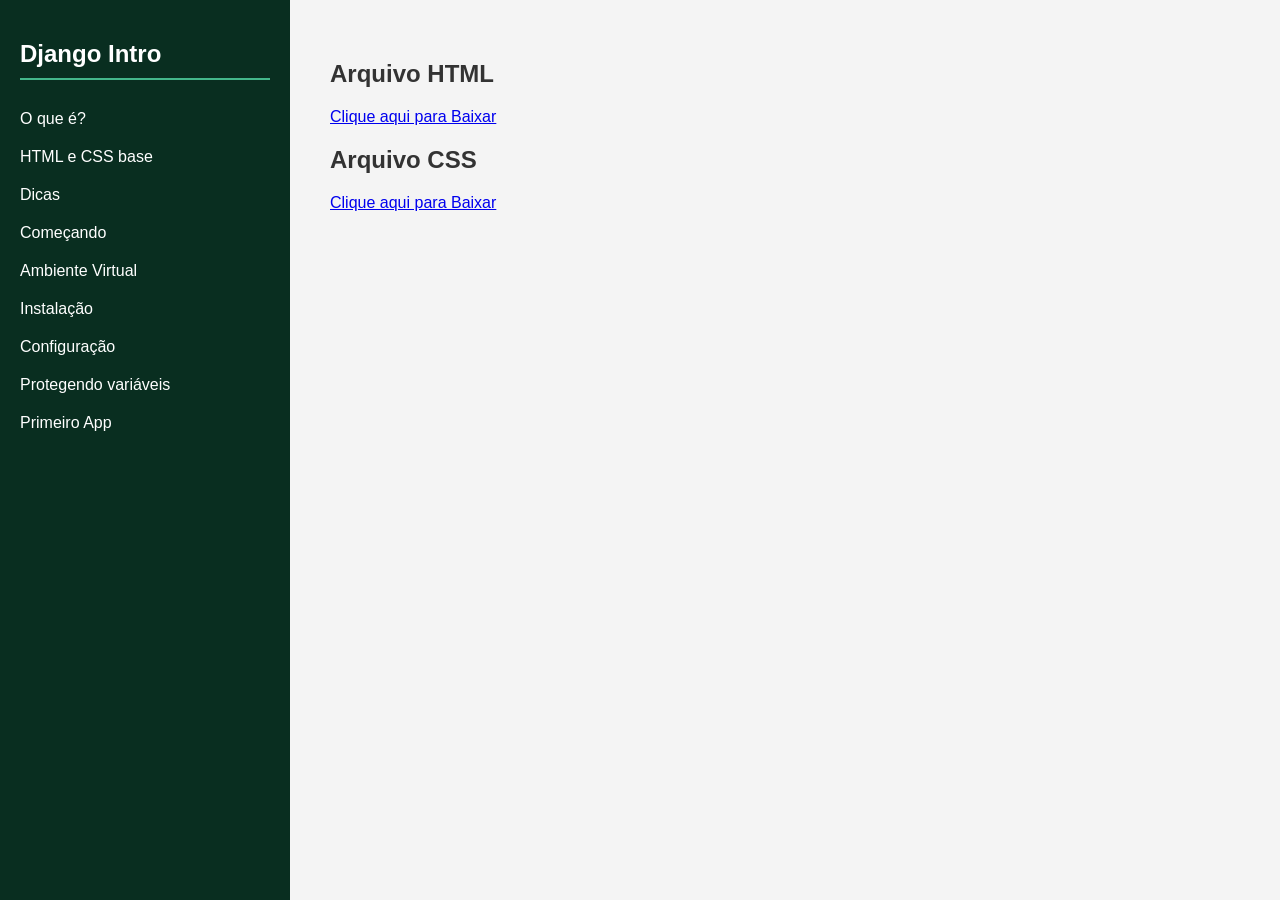
==== assets.html @ 34977909 "Adicionei os arquivos de Tutorial HTML e CSS e dei andamento na seção App" ====
<!DOCTYPE html>
<html lang="pt-br">
<head>
    <meta charset="UTF-8">
    <meta name="viewport" content="width=device-width, initial-scale=1.0">
    <title>Introdução ao Django - Guia Rápido</title>
    <link rel="stylesheet" href="style.css">
    <link rel="stylesheet" href="https://cdnjs.cloudflare.com/ajax/libs/font-awesome/6.4.2/css/all.min.css">
    <script src="script.js" defer></script>
</head>
<body>
    <nav class="sidebar">
        <h2>Django Intro</h2>
        <ul>
            <li><a href="index.html#o-que-e">O que é?</a></li>
            <li><a href="assets.html">HTML e CSS base</a></li>
            <li><a href="index.html#dicas">Dicas</a></li>
            <li><a href="index.html#comecando">Começando</a></li>
            <li><a href="index.html#virtual-env">Ambiente Virtual</a></li>
            <li><a href="index.html#instalacao">Instalação</a></li>
            <li><a href="index.html#configuracoes">Configuração</a></li>
            <li><a href="index.html#protegendo">Protegendo variáveis</a></li>
            <li><a href="index.html#app">Primeiro App</a></li>
        </ul>
    </nav>

    <main class="content">

    <section id="html">
        <h2>Arquivo HTML</h2>
        <p><a href="tutorial_assets/tutorial_index.html" download="tutorial_index.html">Clique aqui para Baixar</a></p>
    </section>

    <section id="css">
        <h2>Arquivo CSS</h2>
        <p><a href="tutorial_assets/tutorial_css.css" download="tutorial_css.css">Clique aqui para Baixar</a></p>
    </section>

        
    </main>
</body>
</html>
---- style.css ----
:root {
    --primary-color: #092e20; /* Verde Django */
    --secondary-color: #44b78b;
    --text-color: #333;
    --bg-color: #f4f4f4;
}

body {
    font-family: 'Segoe UI', Tahoma, Geneva, Verdana, sans-serif;
    display: flex;
    margin: 0;
    background-color: var(--bg-color);
    color: var(--text-color);
}

.sidebar {
    width: 250px;
    height: 100vh;
    background: var(--primary-color);
    color: white;
    padding: 20px;
    position: fixed;
}

.sidebar h2 { border-bottom: 2px solid var(--secondary-color); padding-bottom: 10px; }

.sidebar ul { list-style: none; padding: 0; }

.sidebar ul li a {
    color: white;
    text-decoration: none;
    display: block;
    padding: 10px 0;
    transition: 0.3s;
}

.sidebar ul li a:hover { color: var(--secondary-color); }

.content {
    margin-left: 290px;
    padding: 40px;
    max-width: 800px;
}

pre {
    position: relative;
    background: #272822;
    color: #f8f8f2;
    padding: 25px 15px 15px 15px;
    border-radius: 5px;
    overflow-x: auto;
}

.copy-button {
    position: absolute;
    top: 8px;
    right: 8px;
    background: rgba(68, 183, 139, 0.2);
    color: var(--secondary-color);
    border: 1px solid var(--secondary-color);
    border-radius: 4px;
    width: 32px;
    height: 32px;
    display: flex;
    align-items: center;
    justify-content: center;
    cursor: pointer;
    transition: all 0.3s ease;
}

.copy-button:hover {
    background: var(--secondary-color);
    color: var(--primary-color);
}

.copy-button.copied {
    background: #2ecc71;
    border-color: #2ecc71;
    color: white;
}

.copy-button i {
    font-size: 14px;
}
.card {
    background: white;
    padding: 20px;
    border-left: 5px solid var(--secondary-color);
    box-shadow: 0 2px 5px rgba(0,0,0,0.1);
}

.destaque {
    color: #44b78b;
    font-weight: bold;
}

code {
    font-weight: bold;
}

@media (max-width: 768px) {
    body {
        flex-direction: column; 
    }

    .sidebar {
        width: 100%;      
        height: auto;       
        position: relative; 
        padding: 15px;
        box-sizing: border-box;
    }

    .sidebar h2 {
        font-size: 1.5rem;
        text-align: center;
    }

    .sidebar ul {
        display: flex;     
        flex-wrap: wrap;    
        justify-content: center;
        gap: 10px;
    }

    .sidebar ul li a {
        padding: 5px 10px;
        background: rgba(255, 255, 255, 0.1);
        border-radius: 4px;
    }

    .content {
        margin-left: 0;   
        padding: 20px;
        width: 100%;
        box-sizing: border-box;
    }
    
    pre {
        font-size: 14px;   
    }
}
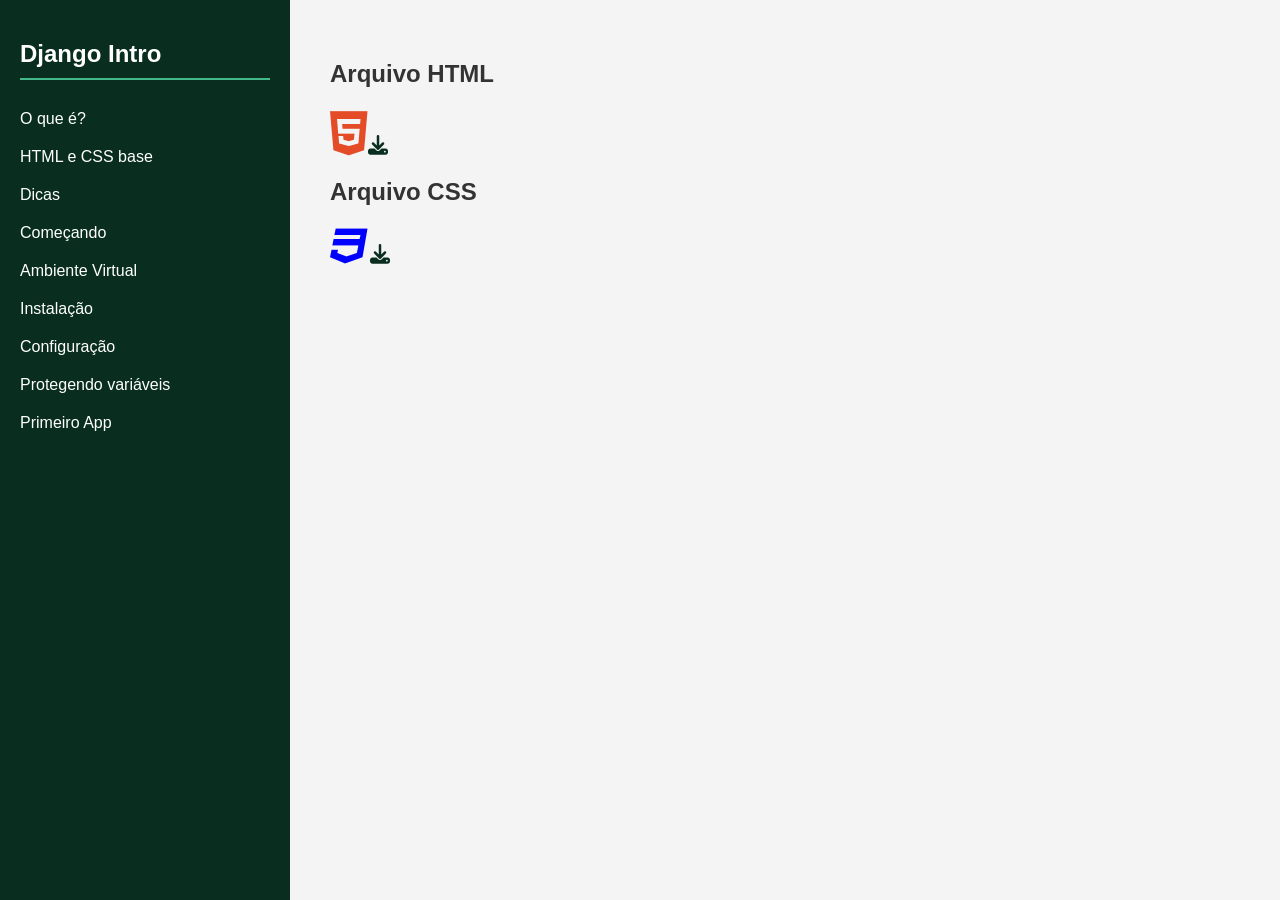
==== commit 2fdae7f2: "Arrumei os assets baixáveis e dei andamento na Seção Apps" ====
--- a/assets.html
+++ b/assets.html
@@ -28,12 +28,12 @@
 
     <section id="html">
         <h2>Arquivo HTML</h2>
-        <p><a href="tutorial_assets/tutorial_index.html" download="tutorial_index.html">Clique aqui para Baixar</a></p>
+        <p><a href="tutorial_index.zip" download="index.html"><i class="fa-brands fa-html5 html5-icon"></i><i class="fa-solid fa-download"></i></a></p>
     </section>
 
     <section id="css">
         <h2>Arquivo CSS</h2>
-        <p><a href="tutorial_assets/tutorial_css.css" download="tutorial_css.css">Clique aqui para Baixar</a></p>
+        <p><a href="tutorial_style.zip" download="tutorial_css.css"><i class="fa-brands fa-css3"></i><i class="fa-solid fa-download"></i></a></p>
     </section>
 
         
--- a/style.css
+++ b/style.css
@@ -98,6 +98,31 @@
     font-weight: bold;
 }
 
+.html5-icon {
+    font-size: 50px;
+    color: #e34c26; 
+}
+
+.fa-css3 {
+    font-size: 40px;
+    color: blue;
+}
+
+.fa-download {
+    font-size: 20px;
+    color:#092e20;
+}
+
+a {
+    text-decoration: none;
+    color:#092e20;
+}
+
+a :visited {
+    text-decoration: none;
+    color:#092e20;
+}
+
 @media (max-width: 768px) {
     body {
         flex-direction: column; 
